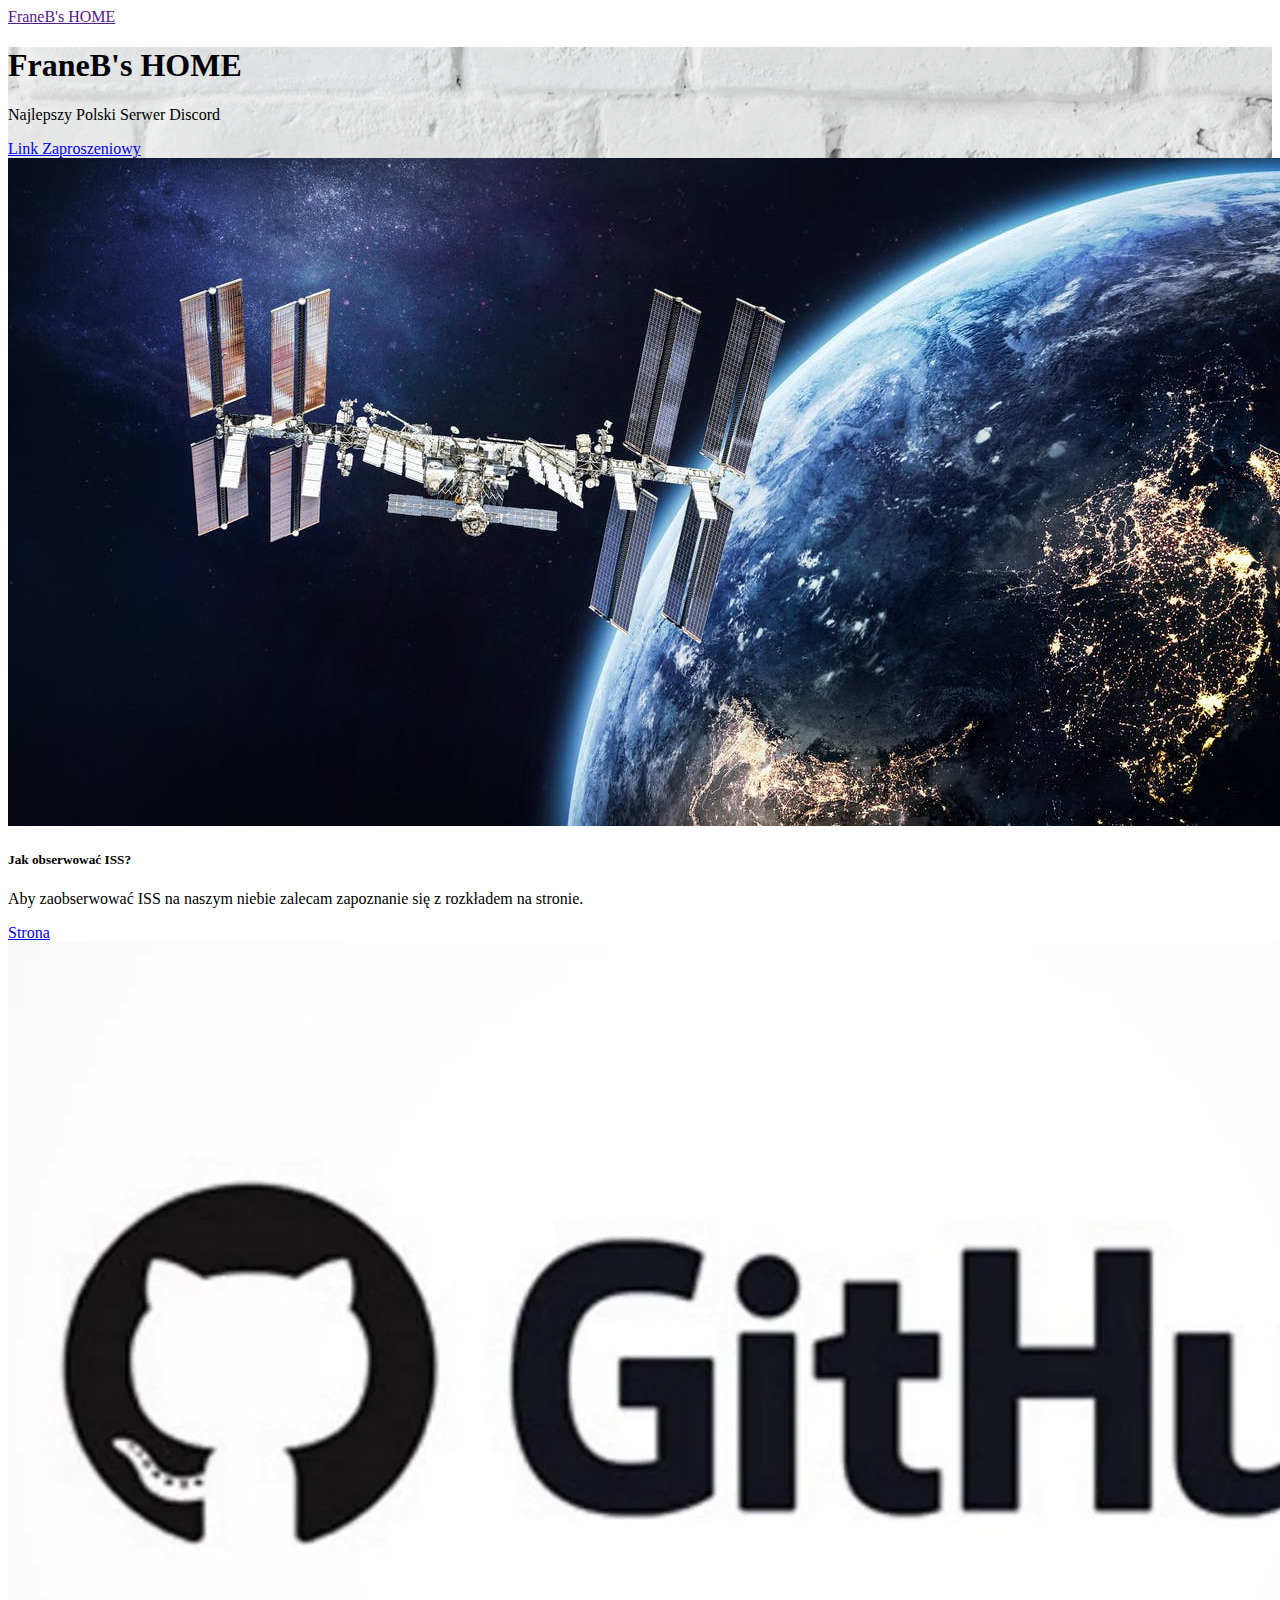
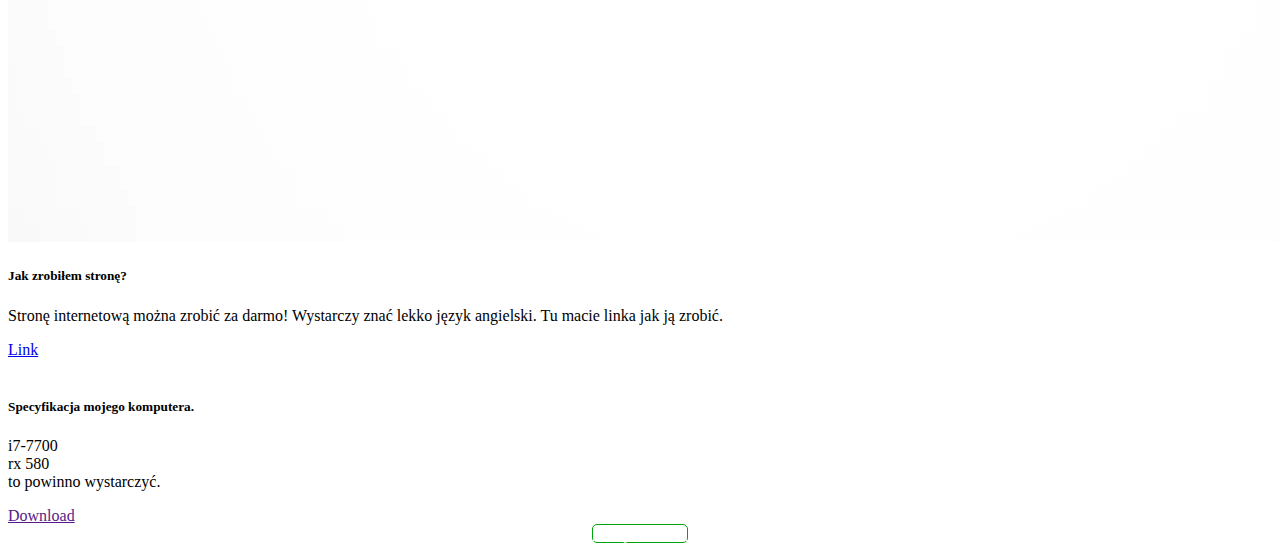
==== index.html @ 80f3598b "Update index.html" ====
<!doctype html>
<html lang="en">

<head>
    <!-- Required meta tags -->
    <meta charset="utf-8">
    <meta name="viewport" content="width=device-width, initial-scale=1, shrink-to-fit=no">

    <!-- Bootstrap CSS -->
    <link rel="stylesheet" href="https://stackpath.bootstrapcdn.com/bootstrap/4.1.3/css/bootstrap.min.css" integrity="sha384-MCw98/SFnGE8fJT3GXwEOngsV7Zt27NXFoaoApmYm81iuXoPkFOJwJ8ERdknLPMO"
        crossorigin="anonymous">
    <link rel="stylesheet" href="https://use.fontawesome.com/releases/v5.4.1/css/all.css" integrity="sha384-5sAR7xN1Nv6T6+dT2mhtzEpVJvfS3NScPQTrOxhwjIuvcA67KV2R5Jz6kr4abQsz"
        crossorigin="anonymous">
    <link rel="stylesheet" href="style.css">
<style>
#header {
    background: url("imgs/header.jpeg");
    /* background: url("imgs/header.jpeg") center center / cover no-repeat; */
}
#xxx {
text-align: center;
}
#next {
  border: 1px solid #00A40B;
  border-radius: 5px;
  background-color: white;
  color:white;
}
#next:hover {
  border: 1px solid #00A40B;
  border-radius: 5px;
  background-color: #00A40B;
  color:white;

}
</style>


    <title>FraneB's HOME</title>
</head>

<body>
    <nav class="navbar bg-dark navbar-dark">
        <div class="container">
            <a href="" class="navbar-brand"><i class="fas fa-binoculars mr-2"></i>FraneB's HOME</a>
        </div>
    </nav>

    <section id="header" class="jumbotron text-center">
        <h1 class="display-3">FraneB's HOME</h1>
        <p class="lead">Najlepszy Polski Serwer Discord</p>
        <a href="https://discord.gg/s4CQMV" class="btn btn-primary">Link Zaproszeniowy</a>

    </section>

    <section id="gallery">
       <div class="container">
            <div class="row">
                <div class="col-lg-4 mb-4">
                    <div class="card">
                        <img class="card-img-top" src="imgs/iss.jpg" alt="">
                        <div class="card-body">
                            <h5 class="card-title">Jak obserwować ISS?</h5>
                            <p class="card-text">Aby zaobserwować ISS na naszym niebie zalecam zapoznanie się z rozkładem na stronie.</p>
                            <a href="https://isstracker.pl/iss/godziny-przelotow/polska" class="btn btn-outline-success btn-sm">Strona</a>
                            <a href="" class="btn btn-outline-danger btn-sm"><i class="far fa-heart"></i></a>
                        </div>
                    </div>
                </div>
                <div class="col-lg-4 mb-4">
                    <div class="card">
                        <img class="card-img-top" src="imgs/github.webp" alt="">
                        <div class="card-body">
                            <h5 class="card-title">Jak zrobiłem stronę?</h5>
                            <p class="card-text">Stronę internetową można zrobić za darmo! Wystarczy znać lekko język angielski. Tu macie linka jak ją zrobić.</p>
                            <a href="https://pages.github.com" class="btn btn-outline-success btn-sm">Link</a>
                            <a href="" class="btn btn-outline-danger btn-sm"><i class="far fa-heart"></i></a>
                        </div>
                    </div>
                </div>
                <div class="col-lg-4 mb-4">
                    <div class="card">
                        <img class="card-img-top" src="imgs/komputr.jpg" alt="">
                        <div class="card-body">
                            <h5 class="card-title">Specyfikacja mojego komputera.</h5>
                            <p class="card-text">i7-7700   <br> rx 580 <br> to powinno wystarczyć.
                                </p>
                            <a href="" class="btn btn-outline-success btn-sm">Download</a>
                            <a href="" class="btn btn-outline-danger btn-sm"><i class="far fa-heart"></i></a>
                        </div>
                    </div>
                </div>
            </div>
       </div>
    </section>
    <section>
      <div id="xxx">
<div>
<a id="next" href="strona2.html">Kolejna strona</a>
      </div>

            <!-- Optional JavaScript -->
    <!-- jQuery first, then Popper.js, then Bootstrap JS -->
    <script src="https://code.jquery.com/jquery-3.3.1.slim.min.js" integrity="sha384-q8i/X+965DzO0rT7abK41JStQIAqVgRVzpbzo5smXKp4YfRvH+8abtTE1Pi6jizo"
        crossorigin="anonymous"></script>
    <script src="https://cdnjs.cloudflare.com/ajax/libs/popper.js/1.14.3/umd/popper.min.js" integrity="sha384-ZMP7rVo3mIykV+2+9J3UJ46jBk0WLaUAdn689aCwoqbBJiSnjAK/l8WvCWPIPm49"
        crossorigin="anonymous"></script>
    <script src="https://stackpath.bootstrapcdn.com/bootstrap/4.1.3/js/bootstrap.min.js" integrity="sha384-ChfqqxuZUCnJSK3+MXmPNIyE6ZbWh2IMqE241rYiqJxyMiZ6OW/JmZQ5stwEULTy"
        crossorigin="anonymous"></script>
</body>

</html>
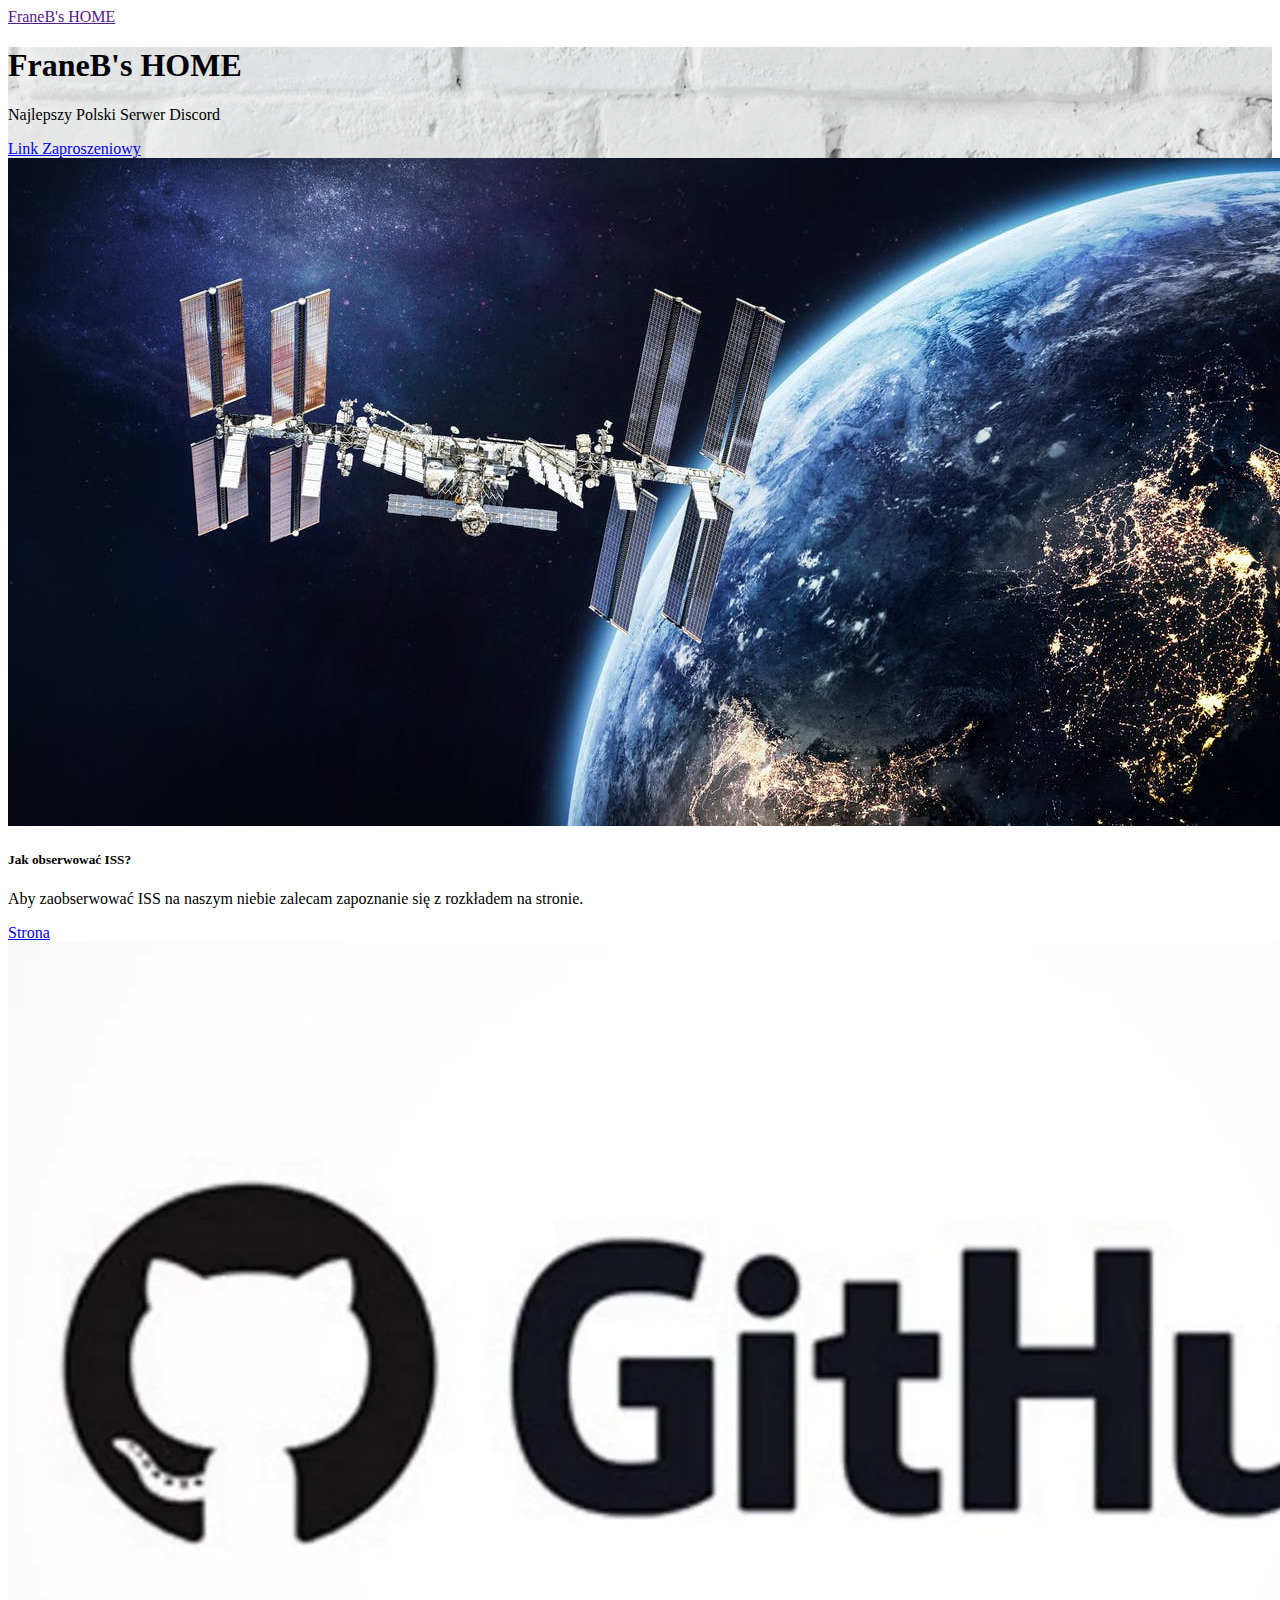
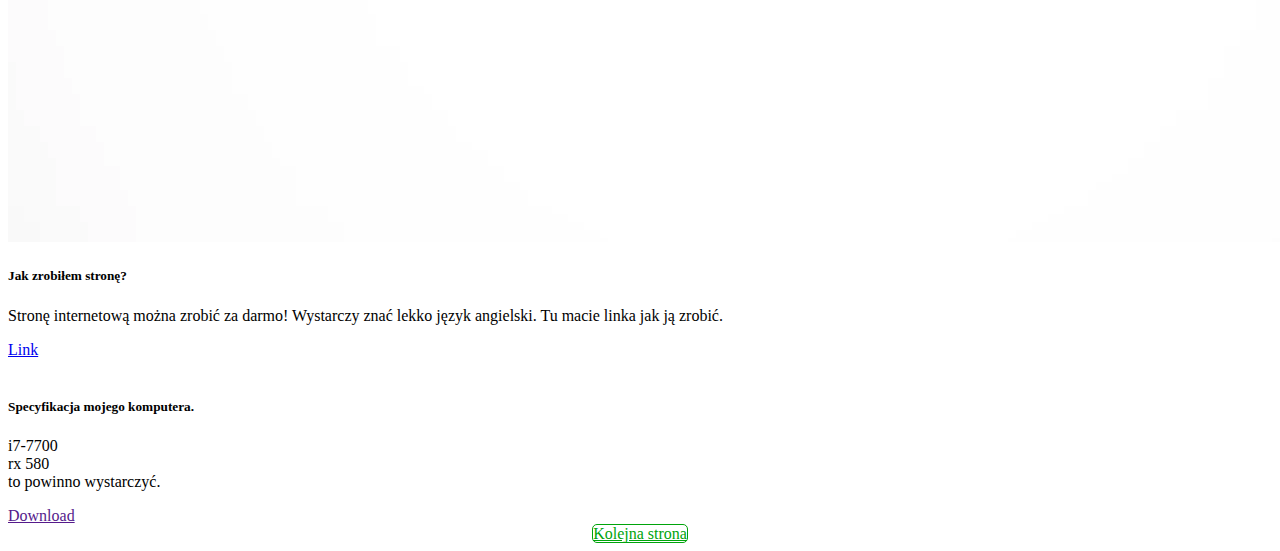
==== commit 89eca904: "Update index.html" ====
--- a/index.html
+++ b/index.html
@@ -24,13 +24,15 @@
   border: 1px solid #00A40B;
   border-radius: 5px;
   background-color: white;
-  color:white;
+  color:#00A40B;
+  margin: 5px;
 }
 #next:hover {
   border: 1px solid #00A40B;
   border-radius: 5px;
   background-color: #00A40B;
   color:white;
+  margin: 5px;
 
 }
 </style>
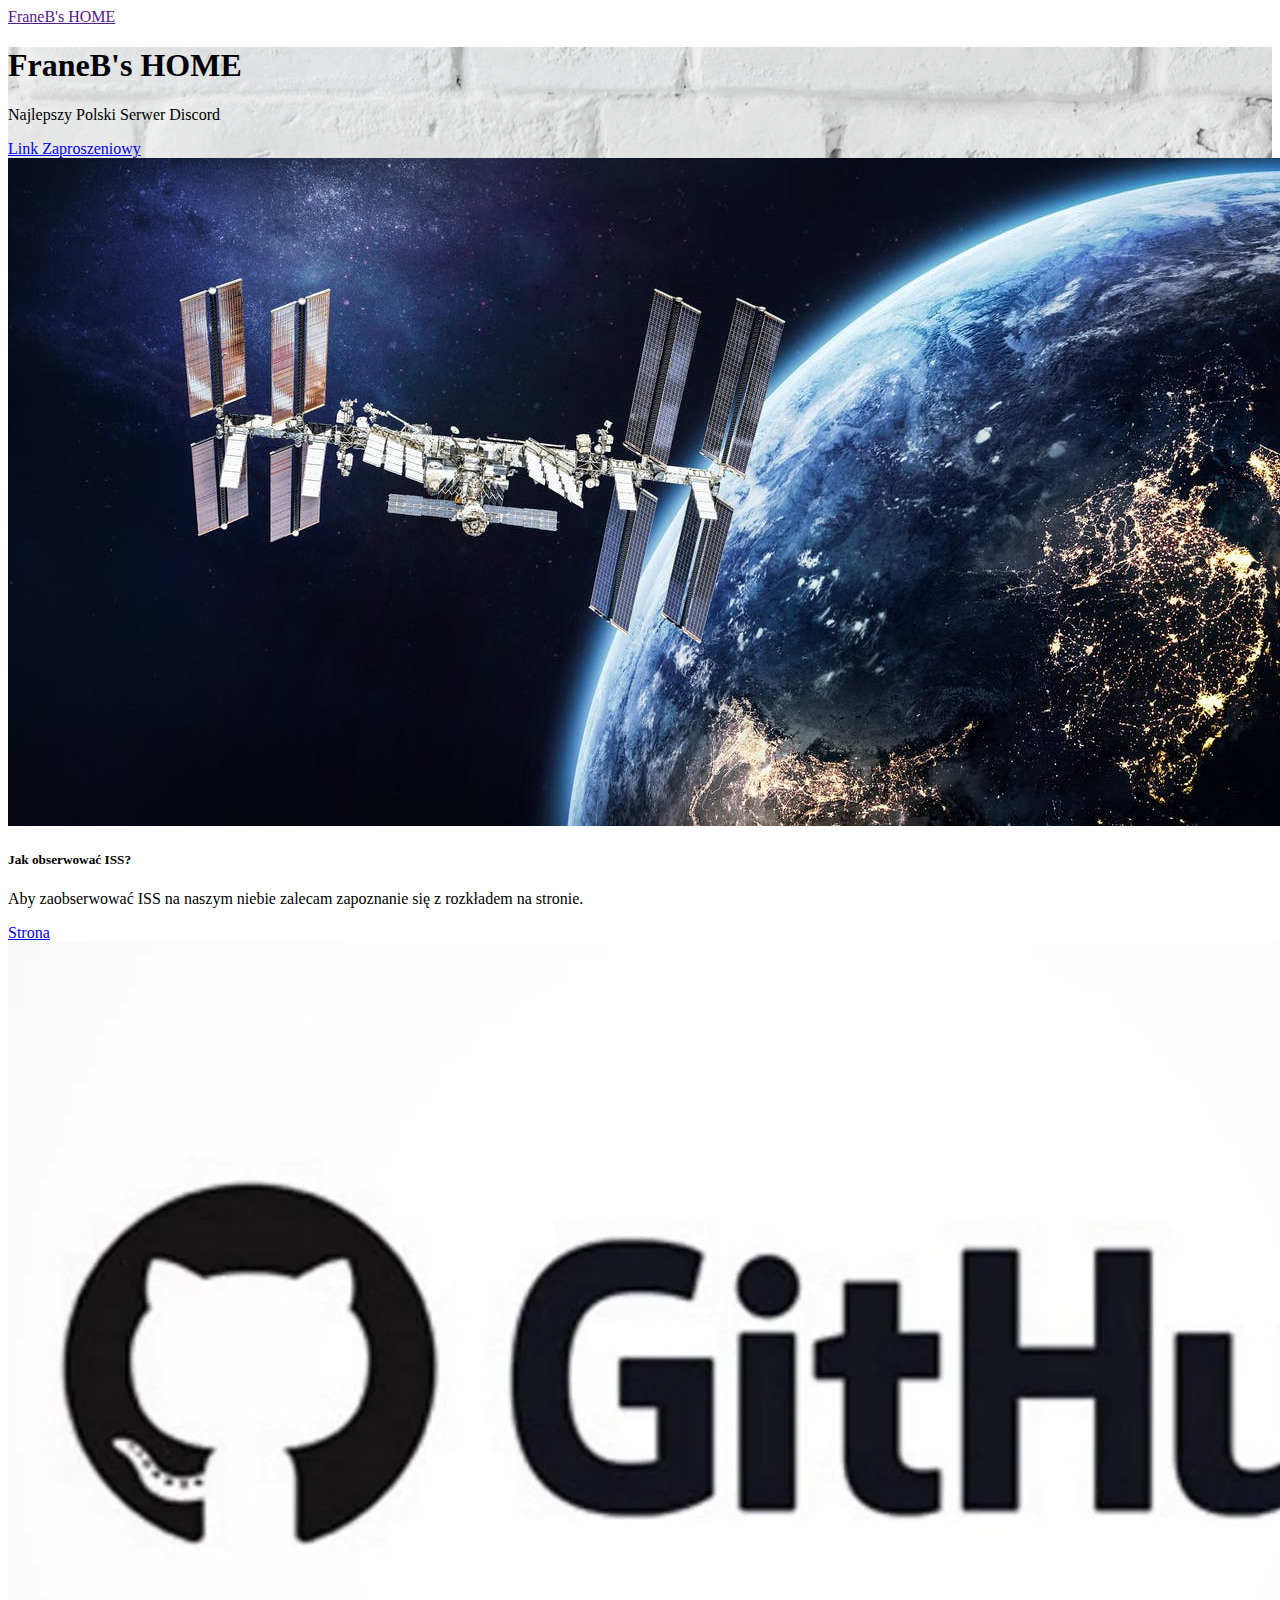
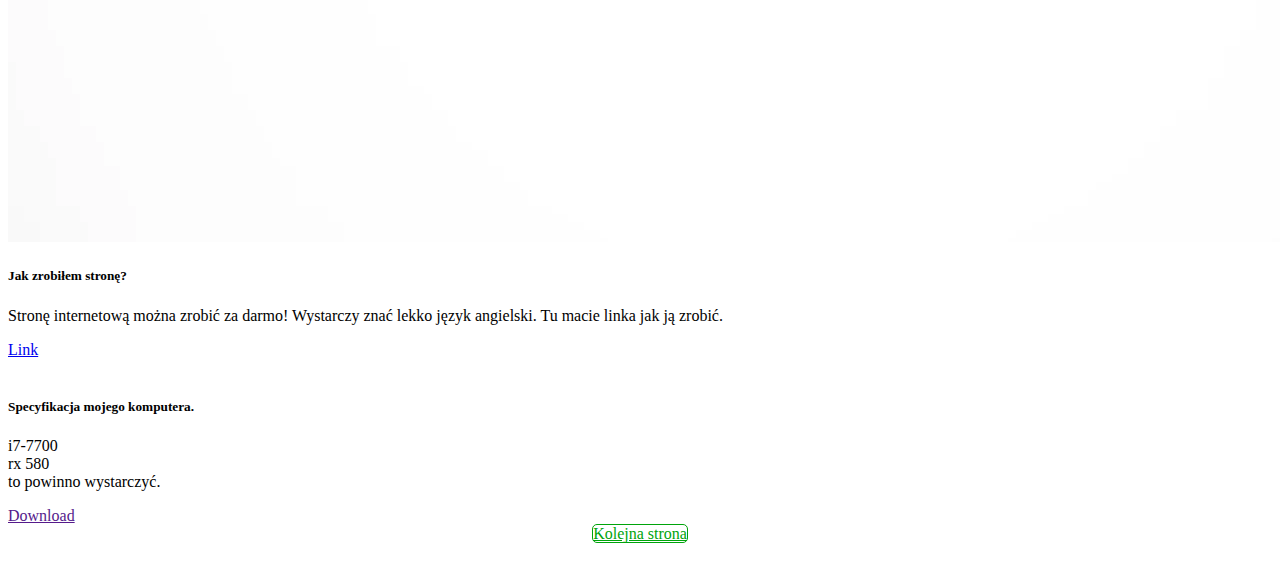
==== commit a9fcc1d9: "Update index.html" ====
--- a/index.html
+++ b/index.html
@@ -98,9 +98,9 @@
     <section>
       <div id="xxx">
 <div>
-<a id="next" href="strona2.html">Kolejna strona</a>
+<a id="next" href="strona2.html">Kolejna strona</a> <br> <br>
       </div>
-
+    </section>
             <!-- Optional JavaScript -->
     <!-- jQuery first, then Popper.js, then Bootstrap JS -->
     <script src="https://code.jquery.com/jquery-3.3.1.slim.min.js" integrity="sha384-q8i/X+965DzO0rT7abK41JStQIAqVgRVzpbzo5smXKp4YfRvH+8abtTE1Pi6jizo"
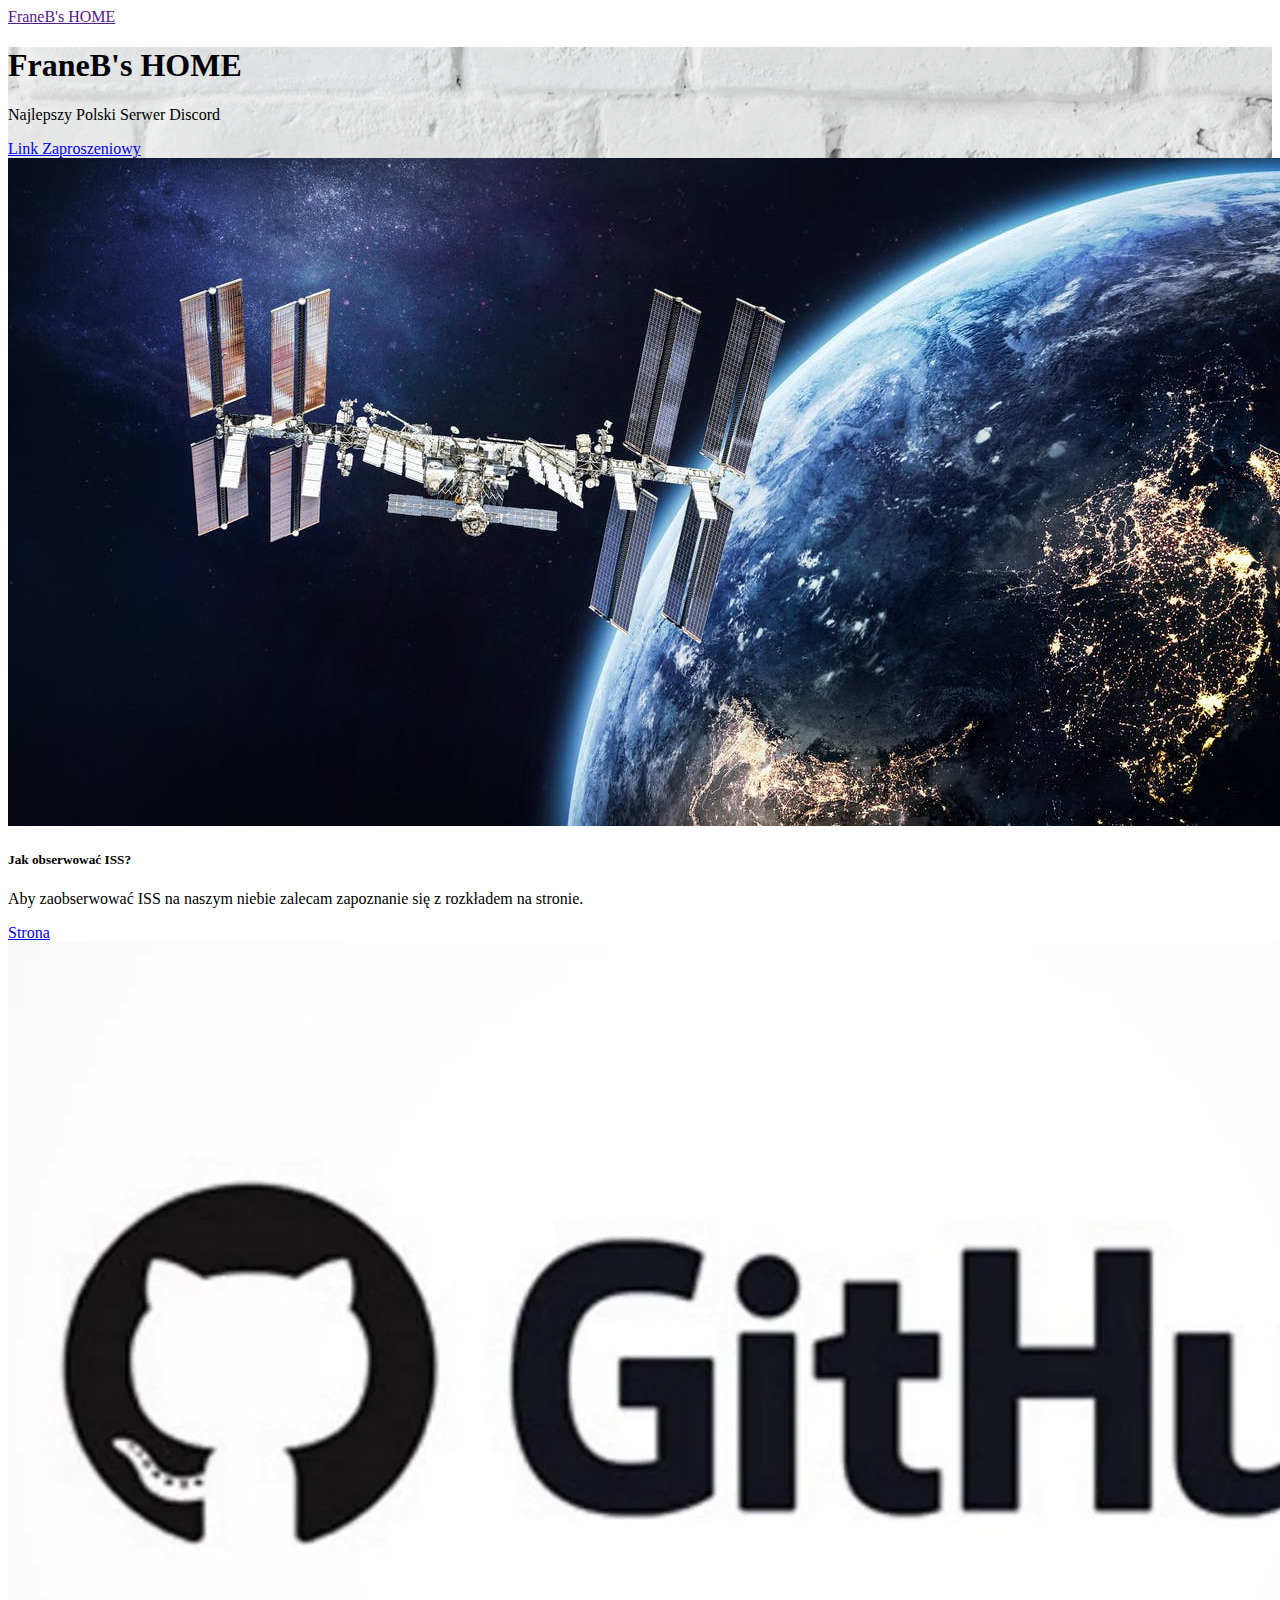
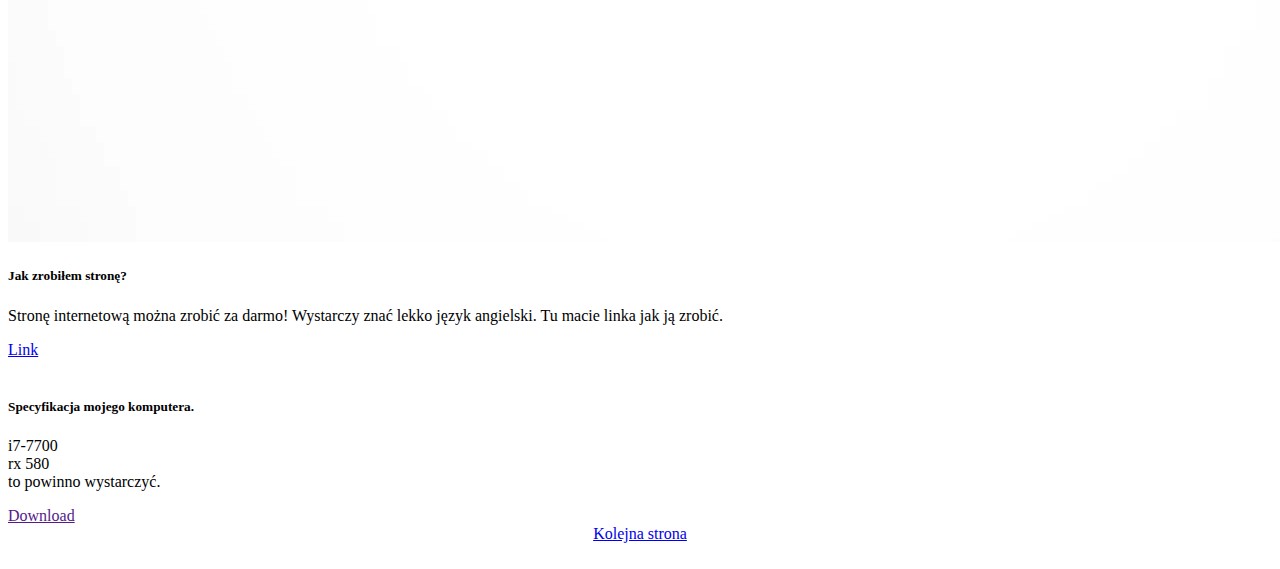
==== commit fe5d7fa8: "x" ====
--- a/index.html
+++ b/index.html
@@ -98,7 +98,7 @@
     <section>
       <div id="xxx">
 <div>
-<a id="next" href="strona2.html">Kolejna strona</a> <br> <br>
+<a class="btn btn-outline-success btn-sm" href="strona2.html">Kolejna strona</a> <br> <br>
       </div>
     </section>
             <!-- Optional JavaScript -->
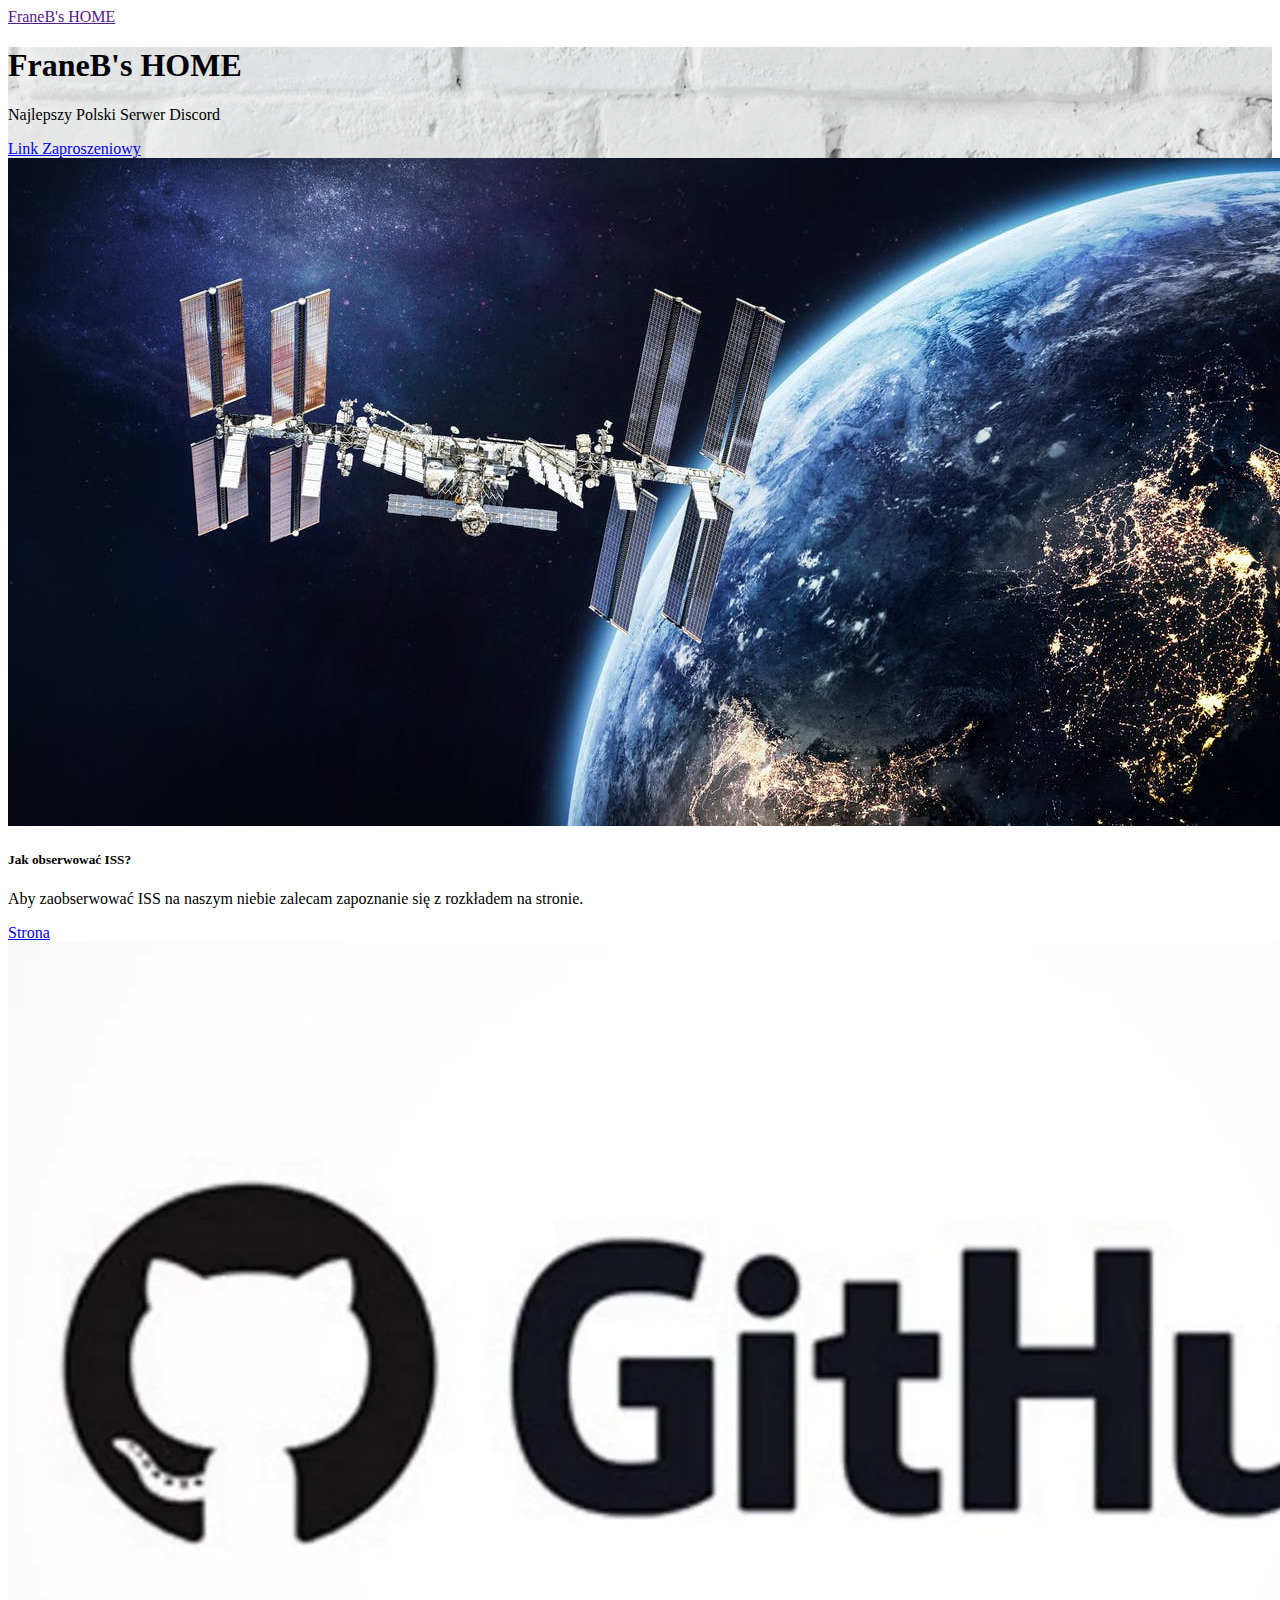
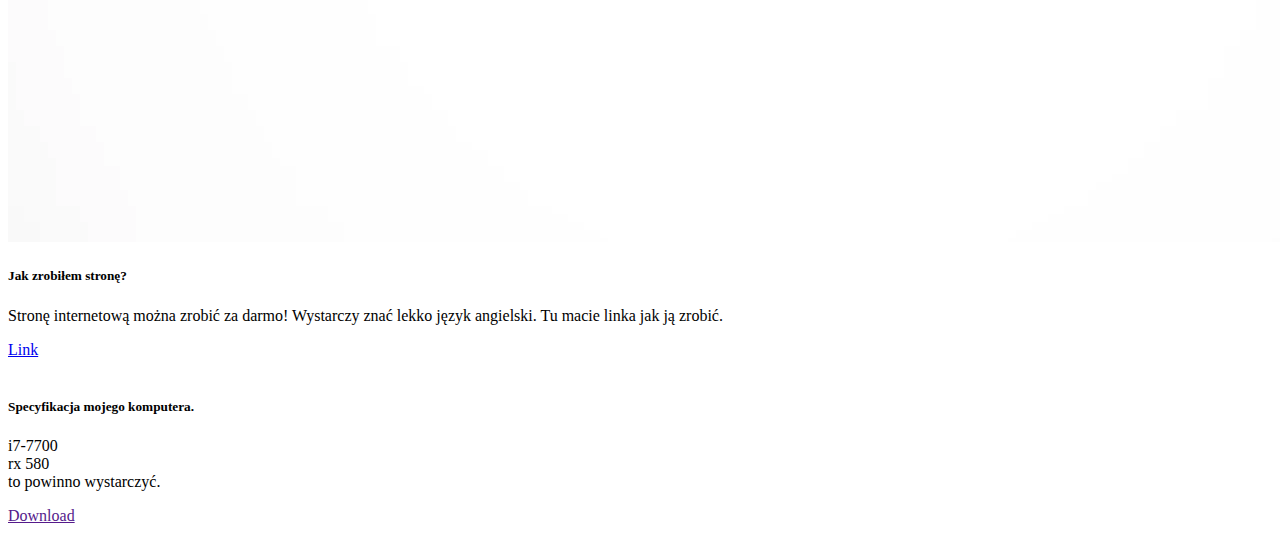
==== commit d4159595: "Update index.html" ====
--- a/index.html
+++ b/index.html
@@ -11,7 +11,7 @@
         crossorigin="anonymous">
     <link rel="stylesheet" href="https://use.fontawesome.com/releases/v5.4.1/css/all.css" integrity="sha384-5sAR7xN1Nv6T6+dT2mhtzEpVJvfS3NScPQTrOxhwjIuvcA67KV2R5Jz6kr4abQsz"
         crossorigin="anonymous">
-    <link rel="stylesheet" href="style.css">
+
 <style>
 #header {
     background: url("imgs/header.jpeg");
@@ -51,7 +51,7 @@
     <section id="header" class="jumbotron text-center">
         <h1 class="display-3">FraneB's HOME</h1>
         <p class="lead">Najlepszy Polski Serwer Discord</p>
-        <a href="https://discord.gg/s4CQMV" class="btn btn-primary">Link Zaproszeniowy</a>
+        <a href="https://discord.gg/z8zNVyZ" class="btn btn-primary">Link Zaproszeniowy</a>
 
     </section>
 
@@ -97,9 +97,7 @@
     </section>
     <section>
       <div id="xxx">
-<div>
-<a class="btn btn-outline-success btn-sm" href="strona2.html">Kolejna strona</a> <br> <br>
-      </div>
+
     </section>
             <!-- Optional JavaScript -->
     <!-- jQuery first, then Popper.js, then Bootstrap JS -->
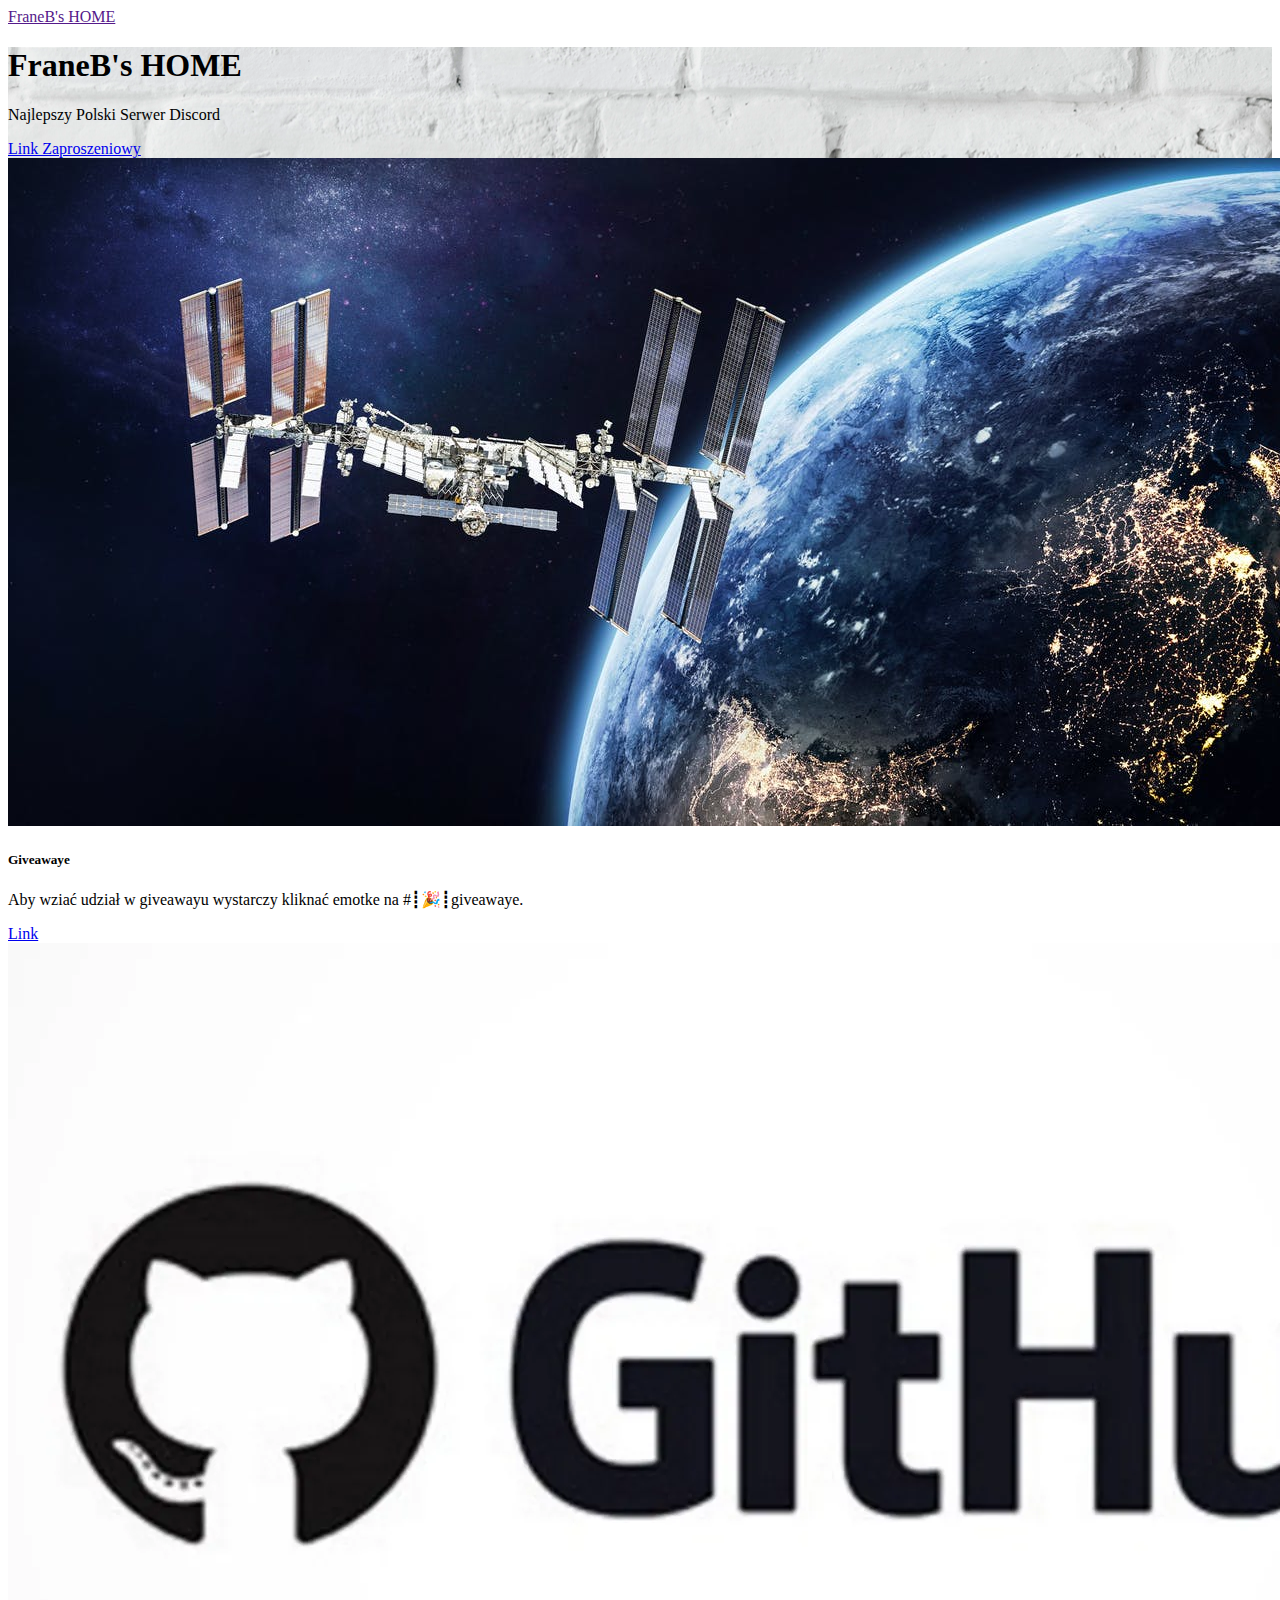
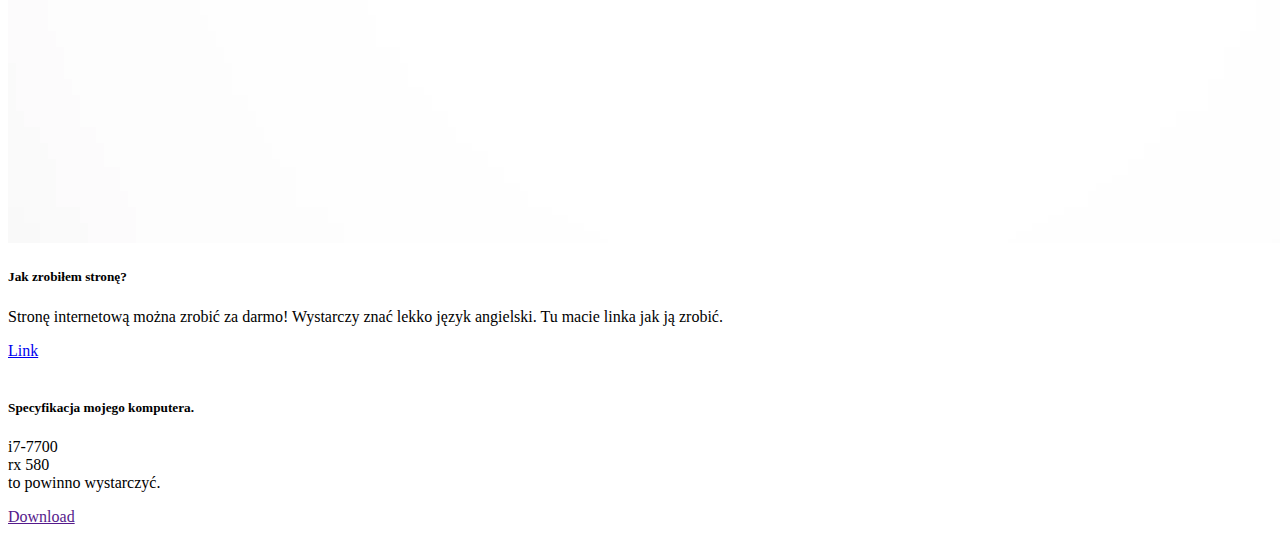
==== commit b7357f09: "Update index.html" ====
--- a/index.html
+++ b/index.html
@@ -51,7 +51,7 @@
     <section id="header" class="jumbotron text-center">
         <h1 class="display-3">FraneB's HOME</h1>
         <p class="lead">Najlepszy Polski Serwer Discord</p>
-        <a href="https://discord.gg/z8zNVyZ" class="btn btn-primary">Link Zaproszeniowy</a>
+        <a href="https://discord.gg/34ynGzN" class="btn btn-primary">Link Zaproszeniowy</a>
 
     </section>
 
@@ -62,9 +62,9 @@
                     <div class="card">
                         <img class="card-img-top" src="imgs/iss.jpg" alt="">
                         <div class="card-body">
-                            <h5 class="card-title">Jak obserwować ISS?</h5>
-                            <p class="card-text">Aby zaobserwować ISS na naszym niebie zalecam zapoznanie się z rozkładem na stronie.</p>
-                            <a href="https://isstracker.pl/iss/godziny-przelotow/polska" class="btn btn-outline-success btn-sm">Strona</a>
+                            <h5 class="card-title">Giveawaye</h5>
+                            <p class="card-text">Aby wziać udział w giveawayu wystarczy kliknać emotke na #┋🎉┋giveawaye.</p>
+                            <a href="https://discord.GG/34ynGzN" class="btn btn-outline-success btn-sm">Link</a>
                             <a href="" class="btn btn-outline-danger btn-sm"><i class="far fa-heart"></i></a>
                         </div>
                     </div>
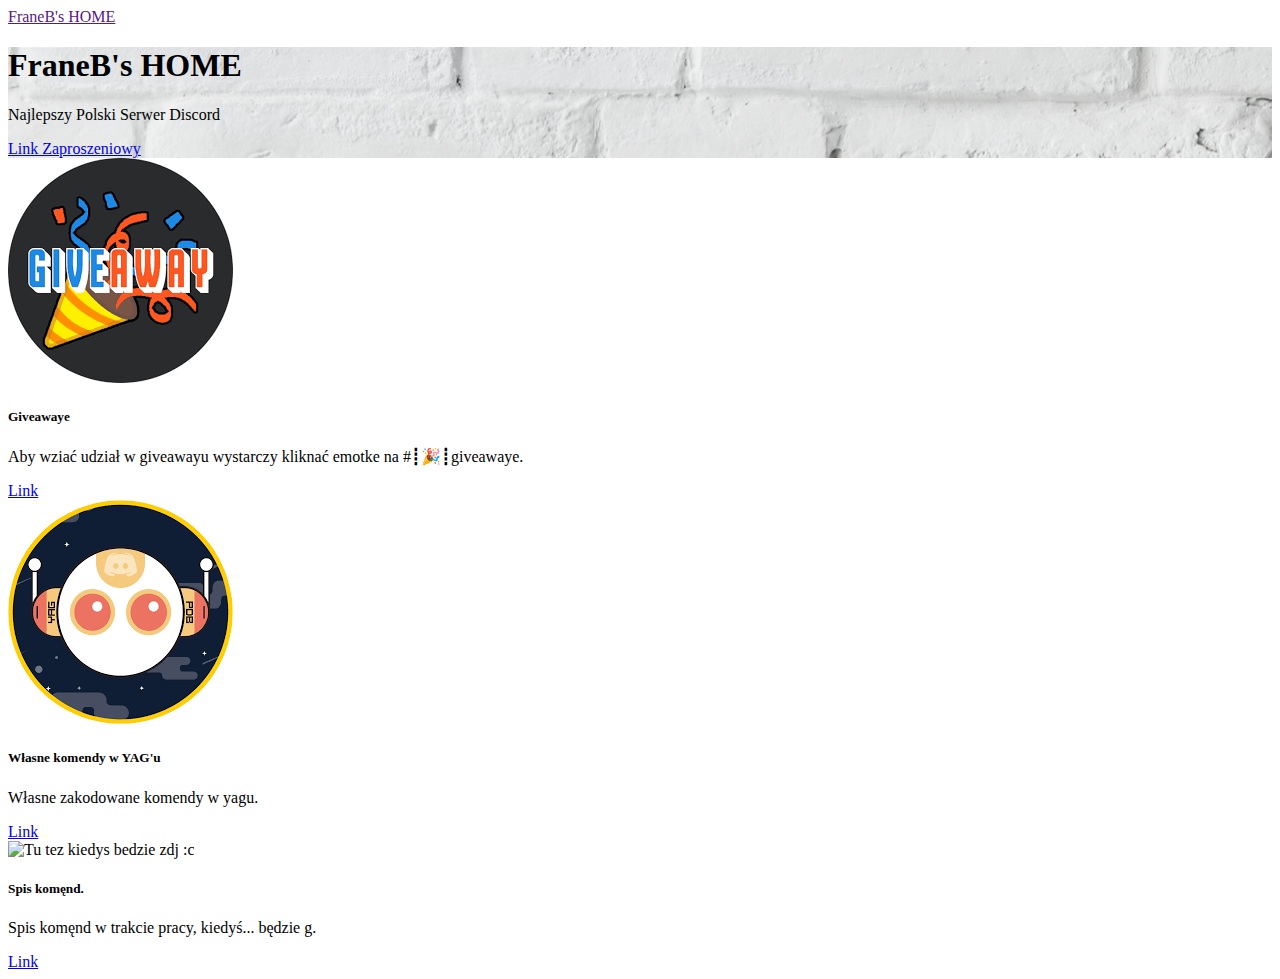
==== commit fb8d92b7: "Update index.html" ====
--- a/index.html
+++ b/index.html
@@ -60,7 +60,7 @@
             <div class="row">
                 <div class="col-lg-4 mb-4">
                     <div class="card">
-                        <img class="card-img-top" src="imgs/iss.jpg" alt="">
+                        <img class="card-img-top" src="imgs/giveaway.png" alt="">
                         <div class="card-body">
                             <h5 class="card-title">Giveawaye</h5>
                             <p class="card-text">Aby wziać udział w giveawayu wystarczy kliknać emotke na #┋🎉┋giveawaye.</p>
@@ -71,23 +71,23 @@
                 </div>
                 <div class="col-lg-4 mb-4">
                     <div class="card">
-                        <img class="card-img-top" src="imgs/github.webp" alt="">
+                        <img class="card-img-top" src="imgs/yag.png" alt="">
                         <div class="card-body">
-                            <h5 class="card-title">Jak zrobiłem stronę?</h5>
-                            <p class="card-text">Stronę internetową można zrobić za darmo! Wystarczy znać lekko język angielski. Tu macie linka jak ją zrobić.</p>
-                            <a href="https://pages.github.com" class="btn btn-outline-success btn-sm">Link</a>
+                            <h5 class="card-title">Własne komendy w YAG'u</h5>
+                            <p class="card-text">Własne zakodowane komendy w yagu.</p>
+                            <a href="https://discord.GG/34ynGzN" class="btn btn-outline-success btn-sm">Link</a>
                             <a href="" class="btn btn-outline-danger btn-sm"><i class="far fa-heart"></i></a>
                         </div>
                     </div>
                 </div>
                 <div class="col-lg-4 mb-4">
                     <div class="card">
-                        <img class="card-img-top" src="imgs/komputr.jpg" alt="">
+                        <img class="card-img-top" src="" alt="Tu tez kiedys bedzie zdj :c">
                         <div class="card-body">
-                            <h5 class="card-title">Specyfikacja mojego komputera.</h5>
-                            <p class="card-text">i7-7700   <br> rx 580 <br> to powinno wystarczyć.
+                            <h5 class="card-title">Spis komęnd.</h5>
+                            <p class="card-text">Spis komęnd w trakcie pracy, kiedyś... będzie g.
                                 </p>
-                            <a href="" class="btn btn-outline-success btn-sm">Download</a>
+                            <a href="https://discord.GG/34ynGzN" class="btn btn-outline-success btn-sm">Link</a>
                             <a href="" class="btn btn-outline-danger btn-sm"><i class="far fa-heart"></i></a>
                         </div>
                     </div>
